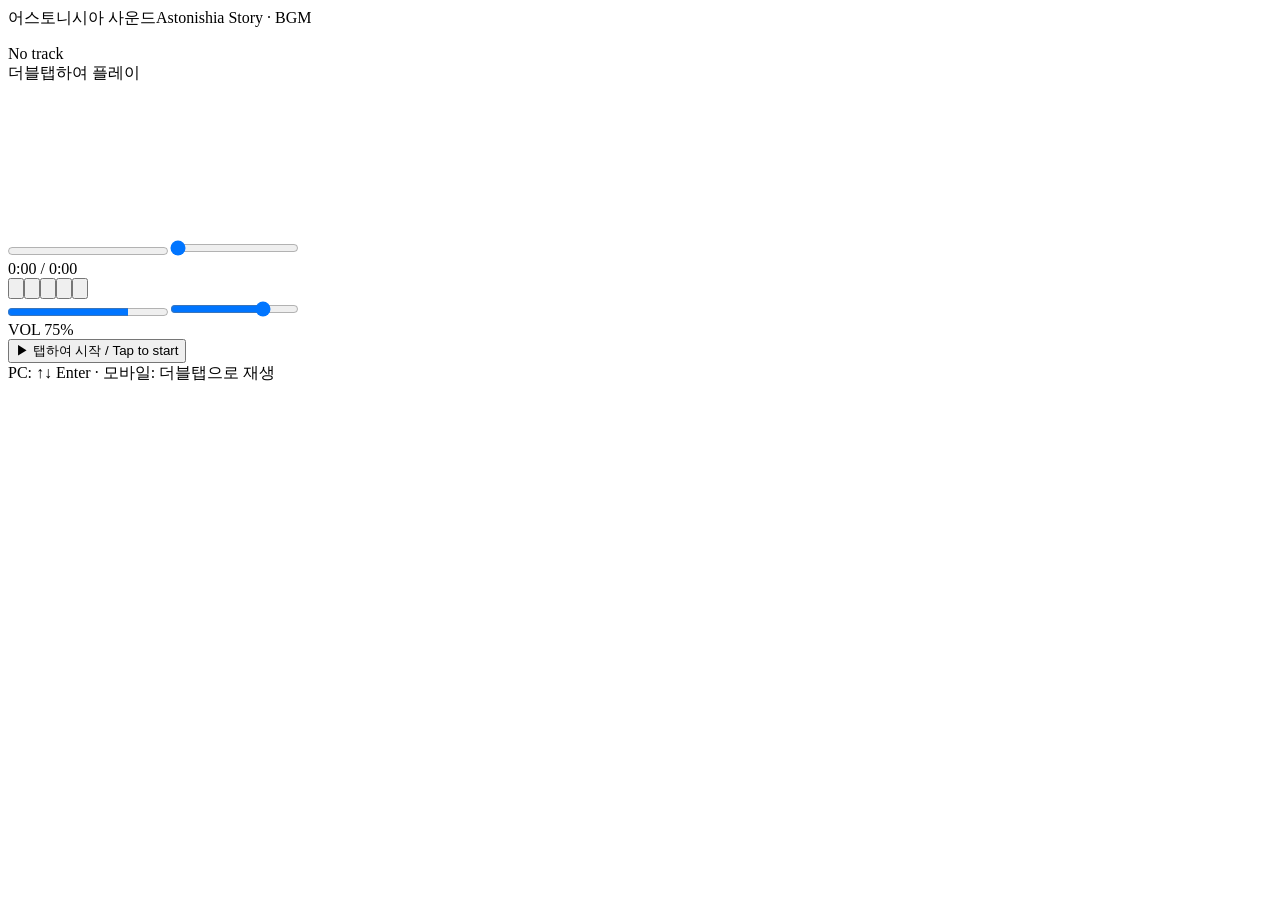
==== index.html @ 69836e88 "Dance cutscene: faithful EVENT.ANI record 45 (Lloyd + Ilene + 4 onlookers) on canvas Replaces the pl" ====
<!DOCTYPE html><html><head><meta charSet="utf-8"/><title>어스토니시아 사운드 · Astonishia Audio</title><meta http-equiv="Cache-Control" content="no-cache, must-revalidate"/><meta name="viewport" content="width=device-width, initial-scale=1, maximum-scale=1, user-scalable=no, viewport-fit=cover"/><meta name="theme-color" content="#160c05"/><meta name="apple-mobile-web-app-capable" content="yes"/><meta name="mobile-web-app-capable" content="yes"/><link rel="icon" type="image/png" href="/asto-audio/favicon.png"/><style>@font-face{font-family:'neodgm';src:url('/asto-audio/neodgm.ttf') format('truetype');font-display:swap}</style><meta name="next-head-count" content="9"/><link rel="preload" href="/asto-audio/_next/static/css/e9ef96c75b54de8c.css" as="style"/><link rel="stylesheet" href="/asto-audio/_next/static/css/e9ef96c75b54de8c.css" data-n-g=""/><noscript data-n-css=""></noscript><script defer="" nomodule="" src="/asto-audio/_next/static/chunks/polyfills-78c92fac7aa8fdd8.js"></script><script src="/asto-audio/_next/static/chunks/webpack-6747716a2492a5e4.js" defer=""></script><script src="/asto-audio/_next/static/chunks/framework-ecc4130bc7a58a64.js" defer=""></script><script src="/asto-audio/_next/static/chunks/main-fe389f2161ce6922.js" defer=""></script><script src="/asto-audio/_next/static/chunks/pages/_app-c033a339e05eea50.js" defer=""></script><script src="/asto-audio/_next/static/chunks/pages/index-decc62537d7875d2.js" defer=""></script><script src="/asto-audio/_next/static/fIMSQE45h1TJh80erR5d6/_buildManifest.js" defer=""></script><script src="/asto-audio/_next/static/fIMSQE45h1TJh80erR5d6/_ssgManifest.js" defer=""></script></head><body><div id="__next"><div class="bg" style="background-image:url(/asto-audio/frame.png)"></div><main class="app"><header class="hd"><span class="hd-title">어스토니시아 사운드</span><span class="hd-sub">Astonishia Story · BGM</span></header><div class="body"><ul class="list"></ul><section class="player"><div class="top"><div class="sprite"></div><div class="info"><div class="tname">No track</div><div class="tstatus">더블탭하여 플레이</div></div></div><div class="dance-wrap" aria-hidden="true"><canvas class="dance"></canvas></div><div class="bar-row"><div class="barwrap seekbar"><progress class="nes-progress" value="0" max="1"></progress><input class="rangeover" type="range" min="0" max="0" step="0.1" aria-label="seek" value="0"/></div><span class="times">0:00<!-- --> / <!-- -->0:00</span></div><div class="controls"><button class="nes-btn xbtn" aria-label="prev"><svg viewBox="0 0 24 24" class="ic" aria-hidden="true"><path d="M6 6h2v12H6zm3.5 6l8.5 6V6z" fill="currentColor"></path></svg></button><button class="nes-btn xbtn" aria-label="play"><svg viewBox="0 0 24 24" class="ic" aria-hidden="true"><path d="M8 5v14l11-7z" fill="currentColor"></path></svg></button><button class="nes-btn xbtn" aria-label="stop"><svg viewBox="0 0 24 24" class="ic" aria-hidden="true"><path d="M6 6h12v12H6z" fill="currentColor"></path></svg></button><button class="nes-btn xbtn" aria-label="next"><svg viewBox="0 0 24 24" class="ic" aria-hidden="true"><path d="M16 6h2v12h-2zM6 6l8.5 6L6 18z" fill="currentColor"></path></svg></button><button class="nes-btn xbtn loop on" aria-label="loop"><svg viewBox="0 0 24 24" class="ic" aria-hidden="true"><path d="M7 7h10v3l4-4-4-4v3H5v6h2V7zm10 10H7v-3l-4 4 4 4v-3h12v-6h-2v4z" fill="currentColor"></path></svg></button><div class="vol"><div class="barwrap volbar"><progress class="nes-progress" value="75" max="100"></progress><input class="rangeover" type="range" min="0" max="1" step="0.01" aria-label="volume" value="0.75"/></div><span class="vlabel">VOL <!-- -->75<!-- -->%</span></div></div></section></div></main><div class="splash" style="background-image:url(/asto-audio/title.webp)"><button class="start">▶ 탭하여 시작 / Tap to start</button><div class="shint">PC: ↑↓ Enter · 모바일: 더블탭으로 재생</div></div><audio preload="none" playsinline=""></audio></div><script id="__NEXT_DATA__" type="application/json">{"props":{"pageProps":{}},"page":"/","query":{},"buildId":"fIMSQE45h1TJh80erR5d6","assetPrefix":"/asto-audio","nextExport":true,"autoExport":true,"isFallback":false,"scriptLoader":[]}</script></body></html>
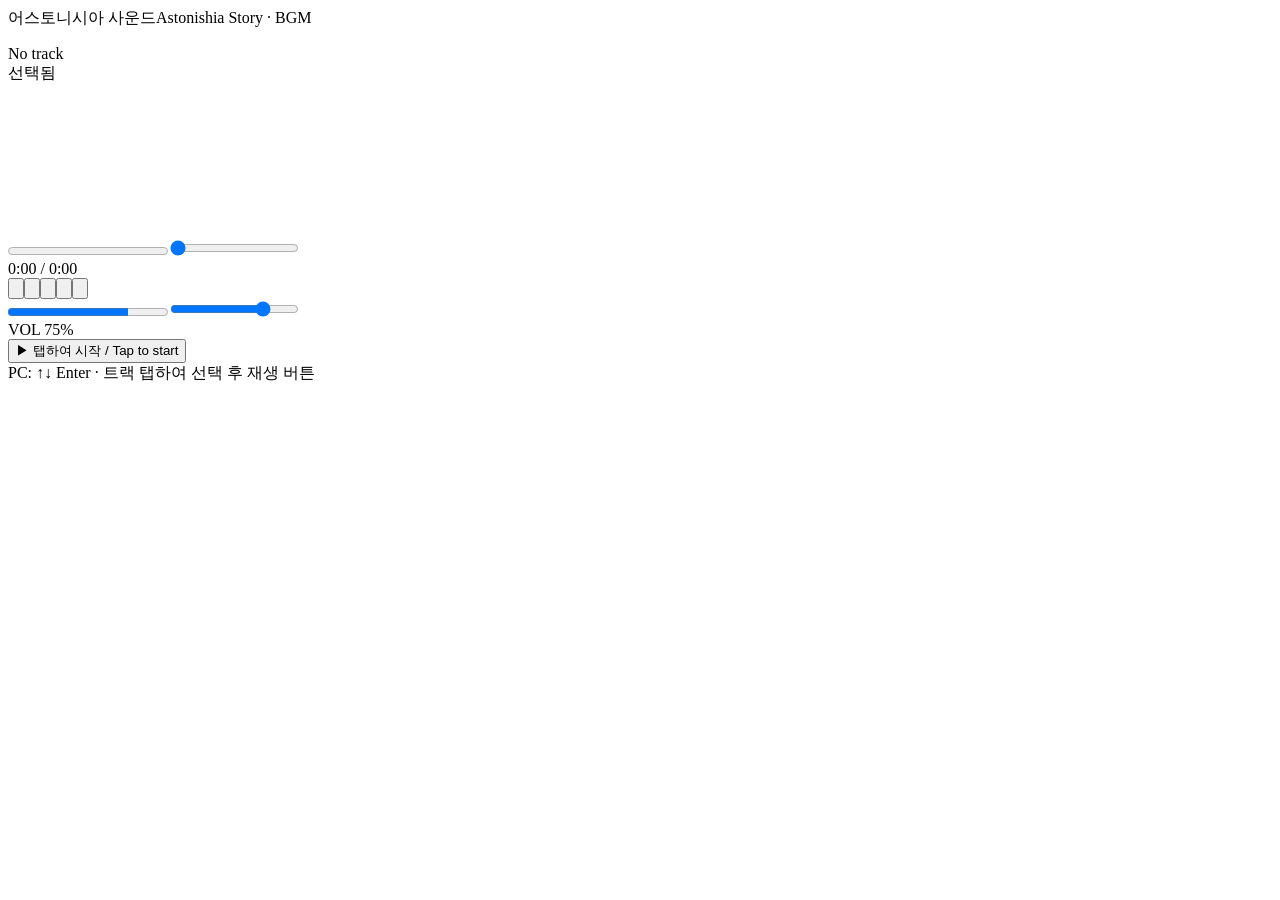
==== commit 82908089: "Player UX: Winamp-style play-selected, drop double-tap hint, fix sticky button color - Play button n" ====
--- a/index.html
+++ b/index.html
@@ -1 +1 @@
-<!DOCTYPE html><html><head><meta charSet="utf-8"/><title>어스토니시아 사운드 · Astonishia Audio</title><meta http-equiv="Cache-Control" content="no-cache, must-revalidate"/><meta name="viewport" content="width=device-width, initial-scale=1, maximum-scale=1, user-scalable=no, viewport-fit=cover"/><meta name="theme-color" content="#160c05"/><meta name="apple-mobile-web-app-capable" content="yes"/><meta name="mobile-web-app-capable" content="yes"/><link rel="icon" type="image/png" href="/asto-audio/favicon.png"/><style>@font-face{font-family:'neodgm';src:url('/asto-audio/neodgm.ttf') format('truetype');font-display:swap}</style><meta name="next-head-count" content="9"/><link rel="preload" href="/asto-audio/_next/static/css/e9ef96c75b54de8c.css" as="style"/><link rel="stylesheet" href="/asto-audio/_next/static/css/e9ef96c75b54de8c.css" data-n-g=""/><noscript data-n-css=""></noscript><script defer="" nomodule="" src="/asto-audio/_next/static/chunks/polyfills-78c92fac7aa8fdd8.js"></script><script src="/asto-audio/_next/static/chunks/webpack-6747716a2492a5e4.js" defer=""></script><script src="/asto-audio/_next/static/chunks/framework-ecc4130bc7a58a64.js" defer=""></script><script src="/asto-audio/_next/static/chunks/main-fe389f2161ce6922.js" defer=""></script><script src="/asto-audio/_next/static/chunks/pages/_app-c033a339e05eea50.js" defer=""></script><script src="/asto-audio/_next/static/chunks/pages/index-decc62537d7875d2.js" defer=""></script><script src="/asto-audio/_next/static/fIMSQE45h1TJh80erR5d6/_buildManifest.js" defer=""></script><script src="/asto-audio/_next/static/fIMSQE45h1TJh80erR5d6/_ssgManifest.js" defer=""></script></head><body><div id="__next"><div class="bg" style="background-image:url(/asto-audio/frame.png)"></div><main class="app"><header class="hd"><span class="hd-title">어스토니시아 사운드</span><span class="hd-sub">Astonishia Story · BGM</span></header><div class="body"><ul class="list"></ul><section class="player"><div class="top"><div class="sprite"></div><div class="info"><div class="tname">No track</div><div class="tstatus">더블탭하여 플레이</div></div></div><div class="dance-wrap" aria-hidden="true"><canvas class="dance"></canvas></div><div class="bar-row"><div class="barwrap seekbar"><progress class="nes-progress" value="0" max="1"></progress><input class="rangeover" type="range" min="0" max="0" step="0.1" aria-label="seek" value="0"/></div><span class="times">0:00<!-- --> / <!-- -->0:00</span></div><div class="controls"><button class="nes-btn xbtn" aria-label="prev"><svg viewBox="0 0 24 24" class="ic" aria-hidden="true"><path d="M6 6h2v12H6zm3.5 6l8.5 6V6z" fill="currentColor"></path></svg></button><button class="nes-btn xbtn" aria-label="play"><svg viewBox="0 0 24 24" class="ic" aria-hidden="true"><path d="M8 5v14l11-7z" fill="currentColor"></path></svg></button><button class="nes-btn xbtn" aria-label="stop"><svg viewBox="0 0 24 24" class="ic" aria-hidden="true"><path d="M6 6h12v12H6z" fill="currentColor"></path></svg></button><button class="nes-btn xbtn" aria-label="next"><svg viewBox="0 0 24 24" class="ic" aria-hidden="true"><path d="M16 6h2v12h-2zM6 6l8.5 6L6 18z" fill="currentColor"></path></svg></button><button class="nes-btn xbtn loop on" aria-label="loop"><svg viewBox="0 0 24 24" class="ic" aria-hidden="true"><path d="M7 7h10v3l4-4-4-4v3H5v6h2V7zm10 10H7v-3l-4 4 4 4v-3h12v-6h-2v4z" fill="currentColor"></path></svg></button><div class="vol"><div class="barwrap volbar"><progress class="nes-progress" value="75" max="100"></progress><input class="rangeover" type="range" min="0" max="1" step="0.01" aria-label="volume" value="0.75"/></div><span class="vlabel">VOL <!-- -->75<!-- -->%</span></div></div></section></div></main><div class="splash" style="background-image:url(/asto-audio/title.webp)"><button class="start">▶ 탭하여 시작 / Tap to start</button><div class="shint">PC: ↑↓ Enter · 모바일: 더블탭으로 재생</div></div><audio preload="none" playsinline=""></audio></div><script id="__NEXT_DATA__" type="application/json">{"props":{"pageProps":{}},"page":"/","query":{},"buildId":"fIMSQE45h1TJh80erR5d6","assetPrefix":"/asto-audio","nextExport":true,"autoExport":true,"isFallback":false,"scriptLoader":[]}</script></body></html>+<!DOCTYPE html><html><head><meta charSet="utf-8"/><title>어스토니시아 사운드 · Astonishia Audio</title><meta http-equiv="Cache-Control" content="no-cache, must-revalidate"/><meta name="viewport" content="width=device-width, initial-scale=1, maximum-scale=1, user-scalable=no, viewport-fit=cover"/><meta name="theme-color" content="#160c05"/><meta name="apple-mobile-web-app-capable" content="yes"/><meta name="mobile-web-app-capable" content="yes"/><link rel="icon" type="image/png" href="/asto-audio/favicon.png"/><style>@font-face{font-family:'neodgm';src:url('/asto-audio/neodgm.ttf') format('truetype');font-display:swap}</style><meta name="next-head-count" content="9"/><link rel="preload" href="/asto-audio/_next/static/css/21db0deaea5c7fa7.css" as="style"/><link rel="stylesheet" href="/asto-audio/_next/static/css/21db0deaea5c7fa7.css" data-n-g=""/><noscript data-n-css=""></noscript><script defer="" nomodule="" src="/asto-audio/_next/static/chunks/polyfills-78c92fac7aa8fdd8.js"></script><script src="/asto-audio/_next/static/chunks/webpack-6747716a2492a5e4.js" defer=""></script><script src="/asto-audio/_next/static/chunks/framework-ecc4130bc7a58a64.js" defer=""></script><script src="/asto-audio/_next/static/chunks/main-fe389f2161ce6922.js" defer=""></script><script src="/asto-audio/_next/static/chunks/pages/_app-c033a339e05eea50.js" defer=""></script><script src="/asto-audio/_next/static/chunks/pages/index-feb9fb354dd24178.js" defer=""></script><script src="/asto-audio/_next/static/66I_4N6GXuJz-qp7RknP6/_buildManifest.js" defer=""></script><script src="/asto-audio/_next/static/66I_4N6GXuJz-qp7RknP6/_ssgManifest.js" defer=""></script></head><body><div id="__next"><div class="bg" style="background-image:url(/asto-audio/frame.png)"></div><main class="app"><header class="hd"><span class="hd-title">어스토니시아 사운드</span><span class="hd-sub">Astonishia Story · BGM</span></header><div class="body"><ul class="list"></ul><section class="player"><div class="top"><div class="sprite"></div><div class="info"><div class="tname">No track</div><div class="tstatus">선택됨</div></div></div><div class="dance-wrap" aria-hidden="true"><canvas class="dance"></canvas></div><div class="bar-row"><div class="barwrap seekbar"><progress class="nes-progress" value="0" max="1"></progress><input class="rangeover" type="range" min="0" max="0" step="0.1" aria-label="seek" value="0"/></div><span class="times">0:00<!-- --> / <!-- -->0:00</span></div><div class="controls"><button class="nes-btn xbtn" aria-label="prev"><svg viewBox="0 0 24 24" class="ic" aria-hidden="true"><path d="M6 6h2v12H6zm3.5 6l8.5 6V6z" fill="currentColor"></path></svg></button><button class="nes-btn xbtn" aria-label="play"><svg viewBox="0 0 24 24" class="ic" aria-hidden="true"><path d="M8 5v14l11-7z" fill="currentColor"></path></svg></button><button class="nes-btn xbtn" aria-label="stop"><svg viewBox="0 0 24 24" class="ic" aria-hidden="true"><path d="M6 6h12v12H6z" fill="currentColor"></path></svg></button><button class="nes-btn xbtn" aria-label="next"><svg viewBox="0 0 24 24" class="ic" aria-hidden="true"><path d="M16 6h2v12h-2zM6 6l8.5 6L6 18z" fill="currentColor"></path></svg></button><button class="nes-btn xbtn loop on" aria-label="loop"><svg viewBox="0 0 24 24" class="ic" aria-hidden="true"><path d="M7 7h10v3l4-4-4-4v3H5v6h2V7zm10 10H7v-3l-4 4 4 4v-3h12v-6h-2v4z" fill="currentColor"></path></svg></button><div class="vol"><div class="barwrap volbar"><progress class="nes-progress" value="75" max="100"></progress><input class="rangeover" type="range" min="0" max="1" step="0.01" aria-label="volume" value="0.75"/></div><span class="vlabel">VOL <!-- -->75<!-- -->%</span></div></div></section></div></main><div class="splash" style="background-image:url(/asto-audio/title.webp)"><button class="start">▶ 탭하여 시작 / Tap to start</button><div class="shint">PC: ↑↓ Enter · 트랙 탭하여 선택 후 재생 버튼</div></div><audio preload="none" playsinline=""></audio></div><script id="__NEXT_DATA__" type="application/json">{"props":{"pageProps":{}},"page":"/","query":{},"buildId":"66I_4N6GXuJz-qp7RknP6","assetPrefix":"/asto-audio","nextExport":true,"autoExport":true,"isFallback":false,"scriptLoader":[]}</script></body></html>
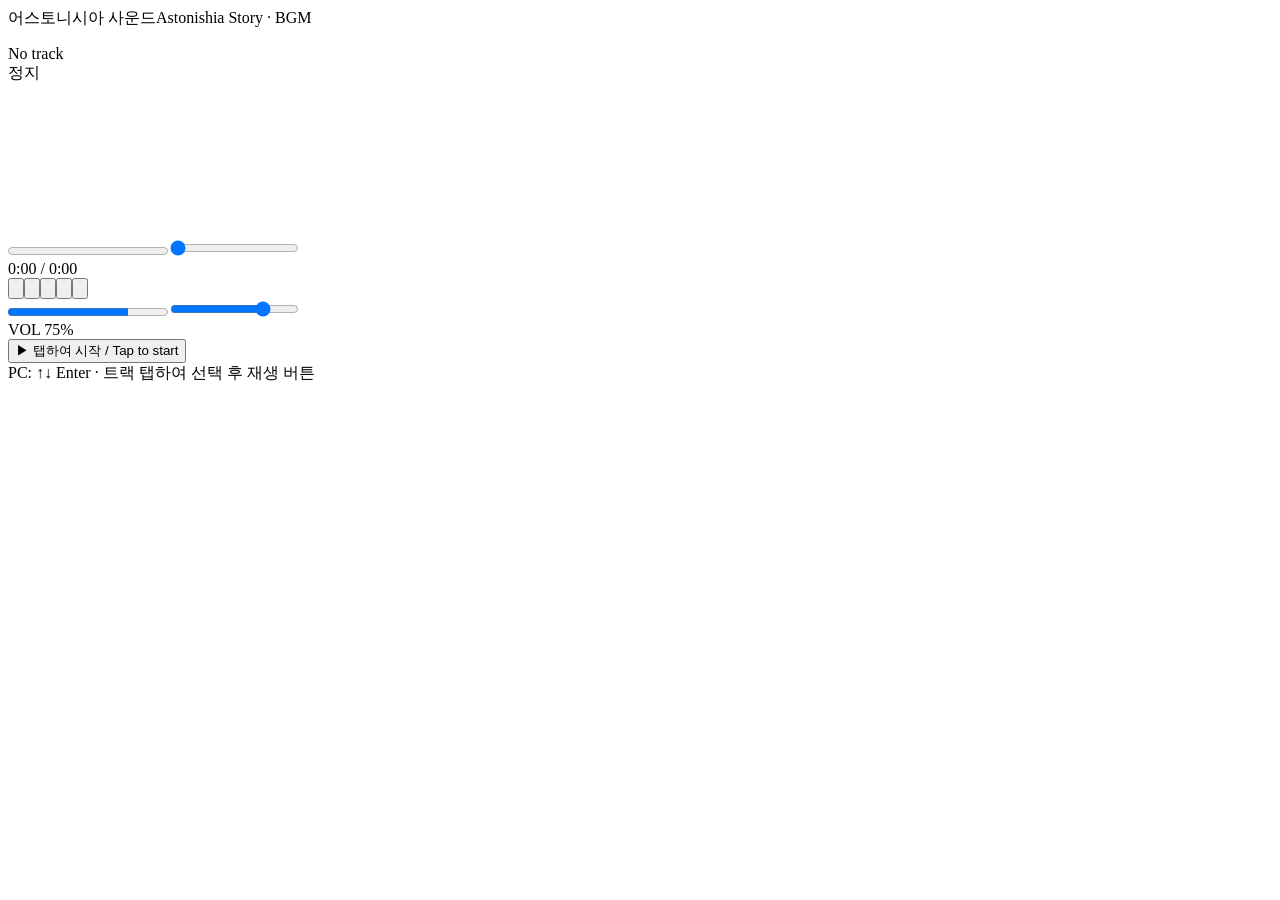
==== commit 294b48bf: "Player: header always describes the now-playing track (no '선택됨' mismatch) The status line said '선택됨'" ====
--- a/index.html
+++ b/index.html
@@ -1 +1 @@
-<!DOCTYPE html><html><head><meta charSet="utf-8"/><title>어스토니시아 사운드 · Astonishia Audio</title><meta http-equiv="Cache-Control" content="no-cache, must-revalidate"/><meta name="viewport" content="width=device-width, initial-scale=1, maximum-scale=1, user-scalable=no, viewport-fit=cover"/><meta name="theme-color" content="#160c05"/><meta name="apple-mobile-web-app-capable" content="yes"/><meta name="mobile-web-app-capable" content="yes"/><link rel="icon" type="image/png" href="/asto-audio/favicon.png"/><style>@font-face{font-family:'neodgm';src:url('/asto-audio/neodgm.ttf') format('truetype');font-display:swap}</style><meta name="next-head-count" content="9"/><link rel="preload" href="/asto-audio/_next/static/css/21db0deaea5c7fa7.css" as="style"/><link rel="stylesheet" href="/asto-audio/_next/static/css/21db0deaea5c7fa7.css" data-n-g=""/><noscript data-n-css=""></noscript><script defer="" nomodule="" src="/asto-audio/_next/static/chunks/polyfills-78c92fac7aa8fdd8.js"></script><script src="/asto-audio/_next/static/chunks/webpack-6747716a2492a5e4.js" defer=""></script><script src="/asto-audio/_next/static/chunks/framework-ecc4130bc7a58a64.js" defer=""></script><script src="/asto-audio/_next/static/chunks/main-fe389f2161ce6922.js" defer=""></script><script src="/asto-audio/_next/static/chunks/pages/_app-c033a339e05eea50.js" defer=""></script><script src="/asto-audio/_next/static/chunks/pages/index-feb9fb354dd24178.js" defer=""></script><script src="/asto-audio/_next/static/66I_4N6GXuJz-qp7RknP6/_buildManifest.js" defer=""></script><script src="/asto-audio/_next/static/66I_4N6GXuJz-qp7RknP6/_ssgManifest.js" defer=""></script></head><body><div id="__next"><div class="bg" style="background-image:url(/asto-audio/frame.png)"></div><main class="app"><header class="hd"><span class="hd-title">어스토니시아 사운드</span><span class="hd-sub">Astonishia Story · BGM</span></header><div class="body"><ul class="list"></ul><section class="player"><div class="top"><div class="sprite"></div><div class="info"><div class="tname">No track</div><div class="tstatus">선택됨</div></div></div><div class="dance-wrap" aria-hidden="true"><canvas class="dance"></canvas></div><div class="bar-row"><div class="barwrap seekbar"><progress class="nes-progress" value="0" max="1"></progress><input class="rangeover" type="range" min="0" max="0" step="0.1" aria-label="seek" value="0"/></div><span class="times">0:00<!-- --> / <!-- -->0:00</span></div><div class="controls"><button class="nes-btn xbtn" aria-label="prev"><svg viewBox="0 0 24 24" class="ic" aria-hidden="true"><path d="M6 6h2v12H6zm3.5 6l8.5 6V6z" fill="currentColor"></path></svg></button><button class="nes-btn xbtn" aria-label="play"><svg viewBox="0 0 24 24" class="ic" aria-hidden="true"><path d="M8 5v14l11-7z" fill="currentColor"></path></svg></button><button class="nes-btn xbtn" aria-label="stop"><svg viewBox="0 0 24 24" class="ic" aria-hidden="true"><path d="M6 6h12v12H6z" fill="currentColor"></path></svg></button><button class="nes-btn xbtn" aria-label="next"><svg viewBox="0 0 24 24" class="ic" aria-hidden="true"><path d="M16 6h2v12h-2zM6 6l8.5 6L6 18z" fill="currentColor"></path></svg></button><button class="nes-btn xbtn loop on" aria-label="loop"><svg viewBox="0 0 24 24" class="ic" aria-hidden="true"><path d="M7 7h10v3l4-4-4-4v3H5v6h2V7zm10 10H7v-3l-4 4 4 4v-3h12v-6h-2v4z" fill="currentColor"></path></svg></button><div class="vol"><div class="barwrap volbar"><progress class="nes-progress" value="75" max="100"></progress><input class="rangeover" type="range" min="0" max="1" step="0.01" aria-label="volume" value="0.75"/></div><span class="vlabel">VOL <!-- -->75<!-- -->%</span></div></div></section></div></main><div class="splash" style="background-image:url(/asto-audio/title.webp)"><button class="start">▶ 탭하여 시작 / Tap to start</button><div class="shint">PC: ↑↓ Enter · 트랙 탭하여 선택 후 재생 버튼</div></div><audio preload="none" playsinline=""></audio></div><script id="__NEXT_DATA__" type="application/json">{"props":{"pageProps":{}},"page":"/","query":{},"buildId":"66I_4N6GXuJz-qp7RknP6","assetPrefix":"/asto-audio","nextExport":true,"autoExport":true,"isFallback":false,"scriptLoader":[]}</script></body></html>+<!DOCTYPE html><html><head><meta charSet="utf-8"/><title>어스토니시아 사운드 · Astonishia Audio</title><meta http-equiv="Cache-Control" content="no-cache, must-revalidate"/><meta name="viewport" content="width=device-width, initial-scale=1, maximum-scale=1, user-scalable=no, viewport-fit=cover"/><meta name="theme-color" content="#160c05"/><meta name="apple-mobile-web-app-capable" content="yes"/><meta name="mobile-web-app-capable" content="yes"/><link rel="icon" type="image/png" href="/asto-audio/favicon.png"/><style>@font-face{font-family:'neodgm';src:url('/asto-audio/neodgm.ttf') format('truetype');font-display:swap}</style><meta name="next-head-count" content="9"/><link rel="preload" href="/asto-audio/_next/static/css/21db0deaea5c7fa7.css" as="style"/><link rel="stylesheet" href="/asto-audio/_next/static/css/21db0deaea5c7fa7.css" data-n-g=""/><noscript data-n-css=""></noscript><script defer="" nomodule="" src="/asto-audio/_next/static/chunks/polyfills-78c92fac7aa8fdd8.js"></script><script src="/asto-audio/_next/static/chunks/webpack-6747716a2492a5e4.js" defer=""></script><script src="/asto-audio/_next/static/chunks/framework-ecc4130bc7a58a64.js" defer=""></script><script src="/asto-audio/_next/static/chunks/main-fe389f2161ce6922.js" defer=""></script><script src="/asto-audio/_next/static/chunks/pages/_app-c033a339e05eea50.js" defer=""></script><script src="/asto-audio/_next/static/chunks/pages/index-713c84357e8b13ad.js" defer=""></script><script src="/asto-audio/_next/static/nyFMeU5DBeiOfsN7UXTSI/_buildManifest.js" defer=""></script><script src="/asto-audio/_next/static/nyFMeU5DBeiOfsN7UXTSI/_ssgManifest.js" defer=""></script></head><body><div id="__next"><div class="bg" style="background-image:url(/asto-audio/frame.png)"></div><main class="app"><header class="hd"><span class="hd-title">어스토니시아 사운드</span><span class="hd-sub">Astonishia Story · BGM</span></header><div class="body"><ul class="list"></ul><section class="player"><div class="top"><div class="sprite"></div><div class="info"><div class="tname">No track</div><div class="tstatus">정지</div></div></div><div class="dance-wrap" aria-hidden="true"><canvas class="dance"></canvas></div><div class="bar-row"><div class="barwrap seekbar"><progress class="nes-progress" value="0" max="1"></progress><input class="rangeover" type="range" min="0" max="0" step="0.1" aria-label="seek" value="0"/></div><span class="times">0:00<!-- --> / <!-- -->0:00</span></div><div class="controls"><button class="nes-btn xbtn" aria-label="prev"><svg viewBox="0 0 24 24" class="ic" aria-hidden="true"><path d="M6 6h2v12H6zm3.5 6l8.5 6V6z" fill="currentColor"></path></svg></button><button class="nes-btn xbtn" aria-label="play"><svg viewBox="0 0 24 24" class="ic" aria-hidden="true"><path d="M8 5v14l11-7z" fill="currentColor"></path></svg></button><button class="nes-btn xbtn" aria-label="stop"><svg viewBox="0 0 24 24" class="ic" aria-hidden="true"><path d="M6 6h12v12H6z" fill="currentColor"></path></svg></button><button class="nes-btn xbtn" aria-label="next"><svg viewBox="0 0 24 24" class="ic" aria-hidden="true"><path d="M16 6h2v12h-2zM6 6l8.5 6L6 18z" fill="currentColor"></path></svg></button><button class="nes-btn xbtn loop on" aria-label="loop"><svg viewBox="0 0 24 24" class="ic" aria-hidden="true"><path d="M7 7h10v3l4-4-4-4v3H5v6h2V7zm10 10H7v-3l-4 4 4 4v-3h12v-6h-2v4z" fill="currentColor"></path></svg></button><div class="vol"><div class="barwrap volbar"><progress class="nes-progress" value="75" max="100"></progress><input class="rangeover" type="range" min="0" max="1" step="0.01" aria-label="volume" value="0.75"/></div><span class="vlabel">VOL <!-- -->75<!-- -->%</span></div></div></section></div></main><div class="splash" style="background-image:url(/asto-audio/title.webp)"><button class="start">▶ 탭하여 시작 / Tap to start</button><div class="shint">PC: ↑↓ Enter · 트랙 탭하여 선택 후 재생 버튼</div></div><audio preload="none" playsinline=""></audio></div><script id="__NEXT_DATA__" type="application/json">{"props":{"pageProps":{}},"page":"/","query":{},"buildId":"nyFMeU5DBeiOfsN7UXTSI","assetPrefix":"/asto-audio","nextExport":true,"autoExport":true,"isFallback":false,"scriptLoader":[]}</script></body></html>
